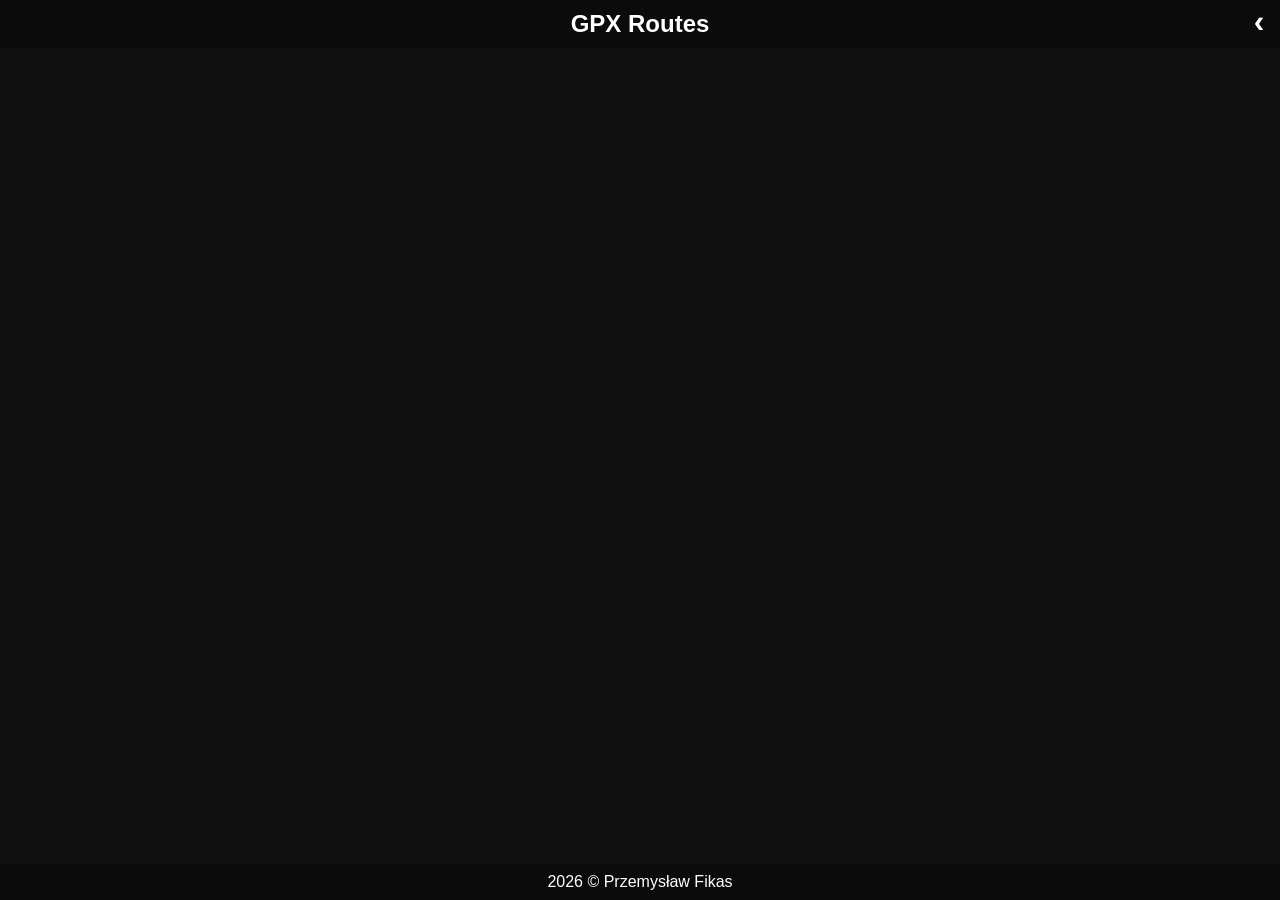
==== index.html @ cbd4a9e3 "Rename project" ====
<!-- @p GPX Routes
------------------------->
<!doctype html>
<html lang="pl">
	<!--====================-->
	<!--#region @r HEAD -->
	<!--====================-->
	<head>
		<meta charset="UTF-8" />
		<meta name="viewport" content="width=device-width, initial-scale=1" />
		<!-- Font Avesome -->
		<link rel="stylesheet" href="vendor/fontawesome.css" />
		<!-- Leaflet (mapa OpenStreetMap) -->
		<link rel="stylesheet" href="vendor/leaflet/leaflet.css" />
		<!-- Styles -->
		<link rel="stylesheet" href="styles.css" />
		<!-- Title -->
		<title>GPX Routes</title>
	</head>
	<!--#endregion -->
	<!--====================-->
	<!--#region @r BODY -->
	<!--====================-->
	<body>
		<!------------------------
		 @g HEADER
		------------------------->
		<header>GPX Routes</header>
		<!------------------------
		 @g MAIN
		------------------------->
		<main>
			<!-- Map -->
			<div id="map" class="main__map"></div>
			<!-- Panel -->
			<aside id="panel" class="main__panel">
				<div id="panel-resizer" class="panel__resizer"></div>
				<div class="panel__header">
					<h2 class="panel__title">Trasy (<span id="panel-count">0</span>)</h2>
				</div>
				<div class="panel__global">
					<div class="panel__global-top">
						<input type="color" id="panel-global-color" class="panel__item-color" title="Kolor wszystkich tras" />
						<span class="panel__global-label">Wszystkie trasy</span>
					</div>
					<div class="panel__item-width">
						<span id="panel-global-weight" class="panel__item-weight"></span>
						<input type="range" id="panel-global-range" class="panel__item-range" title="Grubość wszystkich tras" />
					</div>
				</div>
				<ul id="panel-list" class="panel__list"></ul>
				<div class="panel__actions">
					<input type="file" id="panel-import-input" accept=".gpx" multiple style="display: none" />

					<button id="panel-import-btn" class="panel__button panel__button--import">Wczytaj</button>
					<button id="panel-clear" class="panel__button panel__button--clear">Wyczyść</button>
				</div>
			</aside>
			<!-- Zoom indicator -->
			<div id="zoom-indicator" class="main__zoom"></div>
			<button id="panel-toggle" class="panel__toggle" aria-label="Zwiń/rozwiń panel" title="Zwiń/rozwiń panel"></button>
		</main>
		<!------------------------
		 @g FOOTER
		------------------------->
		<footer>2026 © Przemysław Fikas</footer>
		<!------------------------
		 @g MODALS
		------------------------->
		<div class="modal">
			<div class="modal__container">
				<button class="modal__close" aria-label="Close">&times;</button>
				<div class="modal__content">
					<!-- Modal content -->
				</div>
			</div>
		</div>
		<!-- @b Modal alert
		------------------------->
		<template id="modal-alert">
			<h2 class="modal__title"></h2>
			<p class="modal__text"></p>
			<div class="modal__buttons">
				<button class="modal__button">OK</button>
			</div>
		</template>
		<!-- @b Modal confirm
		------------------------->
		<template id="modal-confirm">
			<h2 class="modal__title"></h2>
			<p class="modal__text"></p>
			<div class="modal__buttons">
				<button class="modal__button modal__button--cancel">Anuluj</button>
				<button class="modal__button modal__button--confirm">Potwierdź</button>
			</div>
		</template>
		<!------------------------
		 @g SCRIPT
		------------------------->
		<!-- Leaflet -->
		<script src="vendor/leaflet/leaflet.js"></script>
		<!-- App -->
		<script src="script.js"></script>
	</body>
	<!--#endregion -->
</html>
---- styles.css ----
/* @p GPX Routes */
/*========================*/
/*#region @r ROOT */
/*========================*/
/* @b Variables
/*------------------------*/
:root {
	/* b&w */
	--black: #000;
	--gray1: #111;
	--gray2: #222;
	--gray3: #333;
	--gray4: #444;
	--gray8: #888;
	--grayC: #ccc;
	--white: #fff;
	/* colors */
	--green: forestgreen;
	--green-hover: limegreen;
	--blue: steelblue;
	--blue-hover: lightskyblue;
	--red: indianred;
	--red-hover: salmon;
	--background: rgba(10, 10, 10, 0.8);
	/* dimensions */
	--panel-width: 300px;
	--header-height: 48px;
	--footer-height: 36px;
	/* effects */
	--shadow: 0 0 15px 5px rgba(0, 0, 0, 0.5);
	--transition: all 0.3s ease;
}
/* @b Reset
/*------------------------*/
* {
	margin: 0;
	padding: 0;
	border: 0;
	outline: 0;
	font: inherit;
	font-size: 100%;
	line-height: 1;
	vertical-align: baseline;
	text-decoration: none;
	list-style: none;
	box-sizing: border-box;
	border-spacing: 0;
}
/* @b Scrollbar
/*------------------------*/
* {
	scrollbar-width: thin;
	scrollbar-color: var(--gray2) var(--gray3);
}
*::-webkit-scrollbar {
	width: 10px;
}
*::-webkit-scrollbar-track {
	background-color: var(--gray3);
	border-radius: 20px;
}
*::-webkit-scrollbar-thumb {
	background-color: var(--gray2);
	border-radius: 20px;
}
/* @b Fonts
/*------------------------*/
@font-face {
	font-family: 'Play';
	src: url('vendor/webfonts/play-regular.woff2') format('woff2');
	font-weight: 400;
	font-style: normal;
}

@font-face {
	font-family: 'Play';
	src: url('vendor/webfonts/play-bold.woff2') format('woff2');
	font-weight: 700;
	font-style: normal;
}
/*#endregion*/
/*========================*/
/*#region @r BODY */
/*========================*/
body {
	color: var(--white);
	background: var(--black);
	font-family: 'Play', Verdana, sans-serif;
	font-size: 1rem;
	height: 100vh;
	overflow: hidden;
	position: relative;
}
/* @b Fullscreen */
/*------------------------*/
body.fullscreen {
	--header-height: 0px;
	--footer-height: 0px;
}

body.fullscreen header,
body.fullscreen footer {
	display: none;
}
/*#endregion*/
/*========================*/
/*#region @r HEADER */
/*========================*/
header {
	position: fixed;
	top: 0;
	left: 0;
	width: 100%;
	height: var(--header-height);
	display: flex;
	justify-content: center;
	align-items: center;
	font-size: 1.5rem;
	font-weight: bold;
	background: var(--background);
	backdrop-filter: blur(8px);
	z-index: 600;
}
/*#endregion*/
/*========================*/
/*#region @r MAIN */
/*========================*/
main {
	overflow: hidden;
	position: absolute;
	inset: 0;
	display: flex;
	background: var(--gray1);
	padding: 0;
}
/* @b Map */
/*------------------------*/
.main__map {
	flex-grow: 1;
	overflow: hidden;
	min-height: 300px;
}
#map.leaflet-container,
#map .leaflet-grab,
#map.leaflet-dragging .leaflet-grab {
	cursor: default !important;
	font-family: Play !important;
}
.leaflet-control-zoom-in,
.leaflet-control-zoom-out {
	display: none !important;
}
.leaflet-control-attribution {
	display: none;
}
/* @b Zoom indicator */
/*------------------------*/
.main__zoom {
	position: absolute;
	left: 10px;
	bottom: calc(var(--footer-height) + 10px);
	padding: 6px 10px;
	font-size: 0.8rem;
	color: black;
	background: transparent;
	backdrop-filter: blur(8px);
	border-radius: 6px;
	/* box-shadow: var(--shadow); */
	pointer-events: none;
	user-select: none;
	z-index: 500;
}
/* @b Leaflet tooltip */
/*------------------------*/
.leaflet-tooltip {
	background: var(--gray2);
	color: var(--white);
	font-family: inherit;
	box-shadow: var(--shadow);
	border-radius: 6px;
	border: none;
	opacity: 0.9;
}
.leaflet-tooltip-top::before {
	border-top-color: var(--gray2);
}
/*#endregion*/
/*========================*/
/*#region @r PANEL */
/*========================*/
.main__panel {
	position: absolute;
	top: var(--header-height);
	right: 0;
	bottom: var(--footer-height);
	width: var(--panel-width, 300px);
	min-width: var(--panel-min-width, 200px);
	max-width: var(--panel-max-width, 600px);
	display: flex;
	flex-direction: column;
	background: rgba(10,10,10, 0.85);
	backdrop-filter: blur(8px);
	padding: 15px;
	gap: 10px;
	box-shadow: var(--shadow);
	transform: translateX(120%);
	transition: var(--transition);
	z-index: 400;
}

.main__panel--expanded {
	transform: translateX(0);
}

.main__panel--expanded ~ .panel__toggle::before {
	content: '›';
}

.no-transition {
	transition: none !important;
}

/* @b Resizer */
/*------------------------*/
.panel__resizer {
	position: absolute;
	top: 0;
	left: -4px;
	width: 8px;
	height: 100%;
	cursor: ew-resize;
	z-index: 10;
	transition: background 0.2s ease;
}

.panel__resizer:hover {
	background: rgba(70, 130, 180, 0.4);
}

.panel__resizer--dragging {
	background: steelblue !important;
}

/* @b Header */
/*------------------------*/
.panel__header {
	display: flex;
	justify-content: space-between;
	align-items: center;
	border-bottom: 1px solid var(--gray4);
	padding-bottom: 10px;
}

.panel__title {
	font-size: 1.1rem;
	font-weight: bold;
}

/* @b Global style */
/*------------------------*/
.panel__global {
	display: flex;
	flex-direction: column;
	gap: 8px;
	background: rgba(80, 80, 80, 0.3);
	padding: 8px 10px;
	border-radius: 5px;
}

.panel__global-top {
	display: flex;
	align-items: center;
	gap: 10px;
}

.panel__global-label {
	font-size: 0.95rem;
}

/* @b List */
/*------------------------*/
.panel__list {
	flex-grow: 1;
	overflow-y: auto;
	display: flex;
	flex-direction: column;
	gap: 5px;
}

.panel__empty {
	color: var(--gray8);
	font-size: 0.85rem;
	line-height: 1.5;
	text-align: center;
	padding: 20px 10px;
}

.panel__item {
	display: flex;
	flex-direction: column;
	flex-shrink: 0;
	gap: 8px;
	background: rgba(80, 80, 80, 0.3);
	padding: 8px 10px;
	border-radius: 5px;
}

.panel__item-top {
	display: flex;
	align-items: center;
	gap: 10px;
}

.panel__item-color {
	flex-shrink: 0;
	width: 28px;
	height: 28px;
	padding: 0;
	background: transparent;
	cursor: pointer;
}

.panel__item-color::-webkit-color-swatch-wrapper {
	padding: 0;
}

.panel__item-color::-webkit-color-swatch {
	border: 1px solid var(--gray4);
	border-radius: 4px;
}

.panel__item-color::-moz-color-swatch {
	border: 1px solid var(--gray4);
	border-radius: 4px;
}

.panel__item-main {
	display: flex;
	flex-direction: column;
	gap: 4px;
	flex: 1;
	min-width: 0;
	cursor: pointer;
}

.panel__item-name {
	overflow: hidden;
	text-overflow: ellipsis;
	white-space: nowrap;
	font-size: 0.95rem;
}

.panel__item-meta {
	font-size: 0.75rem;
	color: var(--gray8);
}

.panel__item-delete {
	flex-shrink: 0;
	background: transparent;
	color: var(--white);
	cursor: pointer;
	font-size: 1.2rem;
	line-height: 1;
	padding: 0 5px;
	transition: var(--transition);
}

.panel__item-delete:hover {
	color: var(--red-hover);
}

.panel__item-width {
	display: flex;
	align-items: center;
	gap: 10px;
}

.panel__item-range {
	flex: 1;
	min-width: 0;
	accent-color: var(--blue);
	cursor: pointer;
}

.panel__item-weight {
	min-width: 28px;
	text-align: center;
	font-size: 0.75rem;
	color: var(--gray8);
}

/* @b Actions (footer buttons) */
/*------------------------*/
.panel__actions {
	display: flex;
	gap: 10px;
}

.panel__button {
	flex: 1;
	padding: 10px;
	background-color: var(--gray3);
	color: var(--white);
	border: none;
	cursor: pointer;
	border-radius: 5px;
	transition: var(--transition);
}

.panel__button:hover {
	background-color: var(--gray4);
}

.panel__button--import:hover {
	background: var(--green);
}

.panel__button--clear:hover {
	background: var(--red);
}

.panel__button--dragover {
	background: var(--green);
	outline: 2px dashed var(--green-hover);
	outline-offset: -4px;
}

/* @b Toggle button */
/*------------------------*/
.panel__toggle {
	position: fixed;
	top: 0;
	right: 0;
	width: 42px;
	height: 42px;
	background: transparent;
	color: var(--white);
	cursor: pointer;
	display: flex;
	align-items: center;
	justify-content: center;
	transition: var(--transition);
	z-index: 800;
}

.panel__toggle:hover {
	color: var(--blue)
}

.panel__toggle::before {
	content: '‹';
	font-size: 2rem;
	font-weight: bold;
}
/*#endregion*/
/*========================*/
/*#region @r FOOTER */
/*========================*/
footer {
	position: fixed;
	bottom: 0;
	left: 0;
	width: 100%;
	height: var(--footer-height);
	display: flex;
	justify-content: center;
	align-items: center;
	background: var(--background);
	backdrop-filter: blur(8px);
	z-index: 600;
}
/*#endregion*/
/*========================*/
/*#region @r MODAL */
/*========================*/
.modal {
	position: fixed;
	top: 0;
	left: 0;
	width: 100%;
	height: 100%;
	z-index: 1000;
	display: flex;
	align-items: center;
	justify-content: center;
	background: rgba(0, 0, 0, 0);
	backdrop-filter: blur(0px);
	transition: var(--transition);
	visibility: hidden;
	opacity: 0;
}

.modal--active {
	visibility: visible;
	background: rgba(0, 0, 0, 0.5);
	backdrop-filter: blur(5px);
	opacity: 1;
}

/* @b Container */
/*------------------------*/
.modal__container {
	position: relative;
	background: var(--gray2);
	border-radius: 10px;
	max-width: 400px;
	width: 90%;
	max-height: 80vh;
	overflow-y: auto;
	z-index: 1001;
	box-shadow: var(--shadow);
	transition: var(--transition);
	transform: scale(0.8);
	opacity: 0;
}

.modal--active .modal__container {
	transform: scale(1);
	opacity: 1;
}

/* @b Close button */
/*------------------------*/
.modal__close {
	position: absolute;
	top: 10px;
	right: 10px;
	background: transparent;
	color: var(--white);
	font-size: 2rem;
	line-height: 1;
	cursor: pointer;
	border: none;
	padding: 5px 10px;
	transition: var(--transition);
	z-index: 1002;
}

.modal__close:hover {
	color: var(--gray4);
}

/* @b Content */
/*------------------------*/
.modal__content {
	display: flex;
	flex-direction: column;
	justify-content: center;
	padding: 20px;
	gap: 20px;
}

.modal__title {
	font-size: 1.5rem;
	font-weight: bold;
	color: var(--white);
	text-align: center;
	border-bottom: 1px solid var(--gray4);
	padding-bottom: 20px;
}

.modal__text {
	white-space: pre-line;
	line-height: 1.5;
	color: var(--white);
	text-align: center;
	border-bottom: 1px solid var(--gray4);
	padding-bottom: 20px;
}

.modal__field {
	display: flex;
	flex-direction: column;
	gap: 8px;
	width: 100%;
}

/* @b Input / textarea */
/*------------------------*/
.modal__input {
	width: 100%;
	background: var(--gray3);
	color: var(--white);
	padding: 10px;
	border-radius: 5px;
}

.modal__input:focus {
	outline: 1px solid var(--gray4);
}

.modal__textarea {
	width: 100%;
	min-height: 200px;
	padding: 10px;
	background: var(--gray3);
	border: 1px solid var(--gray4);
	color: var(--white);
	border-radius: 4px;
	resize: vertical;
	font-family: inherit;
	transition: var(--transition);
}

.modal__textarea:focus {
	border-color: var(--blue);
}

/* @b Buttons */
/*------------------------*/
.modal__buttons {
	display: flex;
	justify-content: center;
	gap: 10px;
}

.modal__button {
	padding: 10px;
	background-color: var(--gray3);
	color: var(--white);
	border: none;
	cursor: pointer;
	transition: var(--transition);
	border-radius: 5px;
	min-width: 100px;
}

.modal__button:hover {
	background-color: var(--gray4);
}
/*#endregion*/
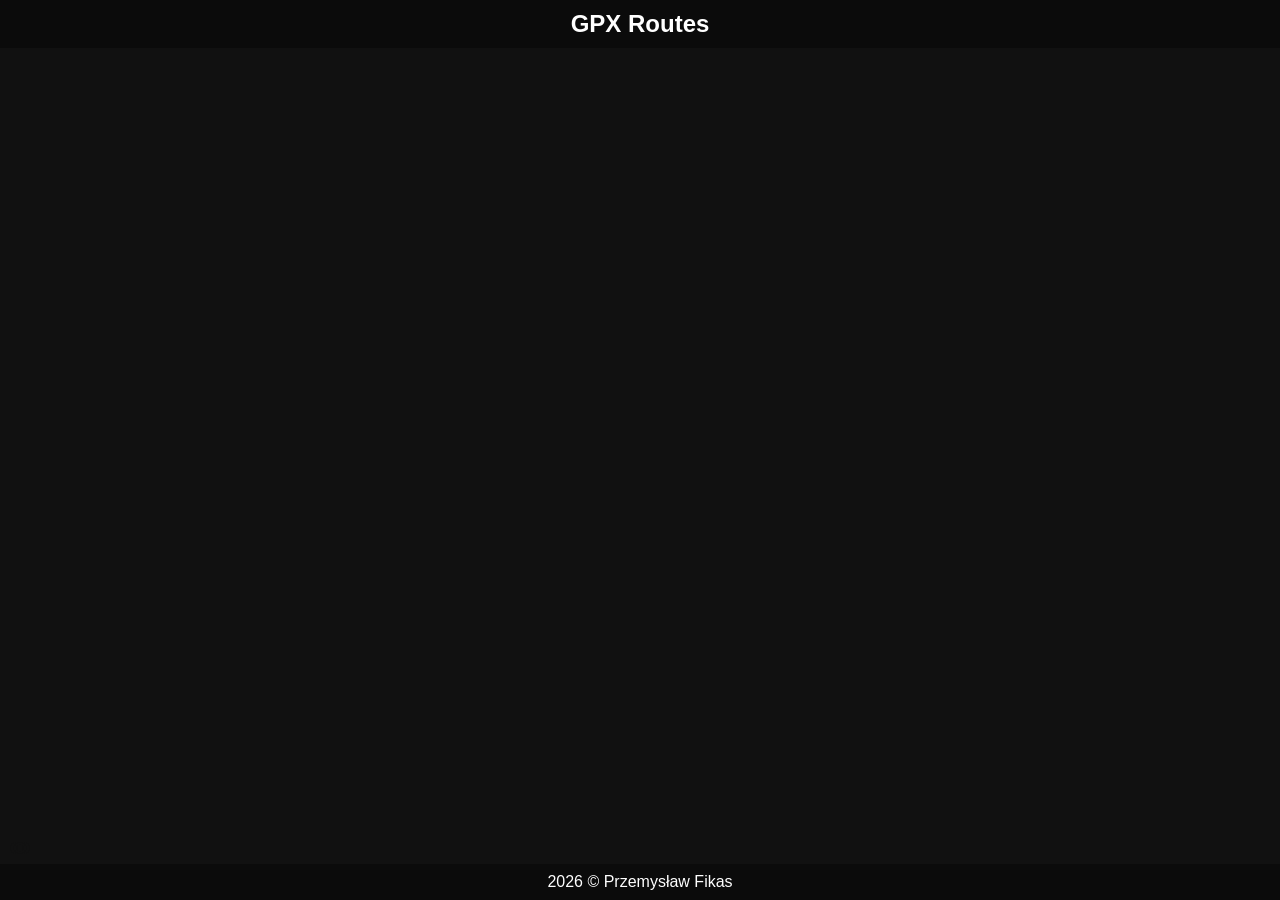
==== commit 0dd4f736: "Update map switch" ====
--- a/index.html
+++ b/index.html
@@ -10,7 +10,7 @@
 		<meta name="viewport" content="width=device-width, initial-scale=1" />
 		<!-- Font Avesome -->
 		<link rel="stylesheet" href="vendor/fontawesome.css" />
-		<!-- Leaflet (mapa OpenStreetMap) -->
+		<!-- Leaflet (mapa OpenStreetMap / OpenTopoMap) -->
 		<link rel="stylesheet" href="vendor/leaflet/leaflet.css" />
 		<!-- Styles -->
 		<link rel="stylesheet" href="styles.css" />
@@ -38,6 +38,12 @@
 				<div class="panel__header">
 					<h2 class="panel__title">Trasy (<span id="panel-count">0</span>)</h2>
 				</div>
+				<select id="panel-basemap" class="panel__select" title="Podkład mapy">
+					<option value="osmShade">Mapa cieniowana (OpenStreetMap)</option>
+					<option value="osm">Mapa standardowa (OpenStreetMap)</option>
+					<option value="topo">Mapa turystyczna (OpenTopoMap)</option>
+					<option value="outdoor">Mapa outdoorowa (Freemap)</option>
+				</select>
 				<div class="panel__global">
 					<div class="panel__global-top">
 						<input type="color" id="panel-global-color" class="panel__item-color" title="Kolor wszystkich tras" />
--- a/styles.css
+++ b/styles.css
@@ -170,6 +170,11 @@
 	user-select: none;
 	z-index: 500;
 }
+/* @b Hillshade layer */
+/*------------------------*/
+.leaflet-hillshade {
+	mix-blend-mode: multiply;
+}
 /* @b Leaflet tooltip */
 /*------------------------*/
 .leaflet-tooltip {
@@ -256,6 +261,32 @@
 	font-weight: bold;
 }
 
+/* @b Map select */
+/*------------------------*/
+.panel__select {
+	width: 100%;
+	padding: 10px;
+	background: var(--gray3);
+	color: var(--white);
+	font-size: 0.95rem;
+	border-radius: 5px;
+	cursor: pointer;
+	transition: var(--transition);
+}
+
+.panel__select:hover {
+	background: var(--gray4);
+}
+
+.panel__select:focus {
+	outline: 1px solid var(--blue);
+}
+
+.panel__select option {
+	background: var(--gray3);
+	color: var(--white);
+}
+
 /* @b Global style */
 /*------------------------*/
 .panel__global {
@@ -390,7 +421,7 @@
 	color: var(--gray8);
 }
 
-/* @b Actions (footer buttons) */
+/* @b Actions */
 /*------------------------*/
 .panel__actions {
 	display: flex;
@@ -421,38 +452,10 @@
 }
 
 .panel__button--dragover {
-	background: var(--green);
-	outline: 2px dashed var(--green-hover);
-	outline-offset: -4px;
-}
-
-/* @b Toggle button */
-/*------------------------*/
-.panel__toggle {
-	position: fixed;
-	top: 0;
-	right: 0;
-	width: 42px;
-	height: 42px;
-	background: transparent;
-	color: var(--white);
-	cursor: pointer;
-	display: flex;
-	align-items: center;
-	justify-content: center;
-	transition: var(--transition);
-	z-index: 800;
-}
-
-.panel__toggle:hover {
-	color: var(--blue)
-}
-
-.panel__toggle::before {
-	content: '‹';
-	font-size: 2rem;
-	font-weight: bold;
-}
+	background-color: var(--green) !important;
+	box-shadow: 0 0 0 2px var(--green-hover) inset;
+}
+
 /*#endregion*/
 /*========================*/
 /*#region @r FOOTER */
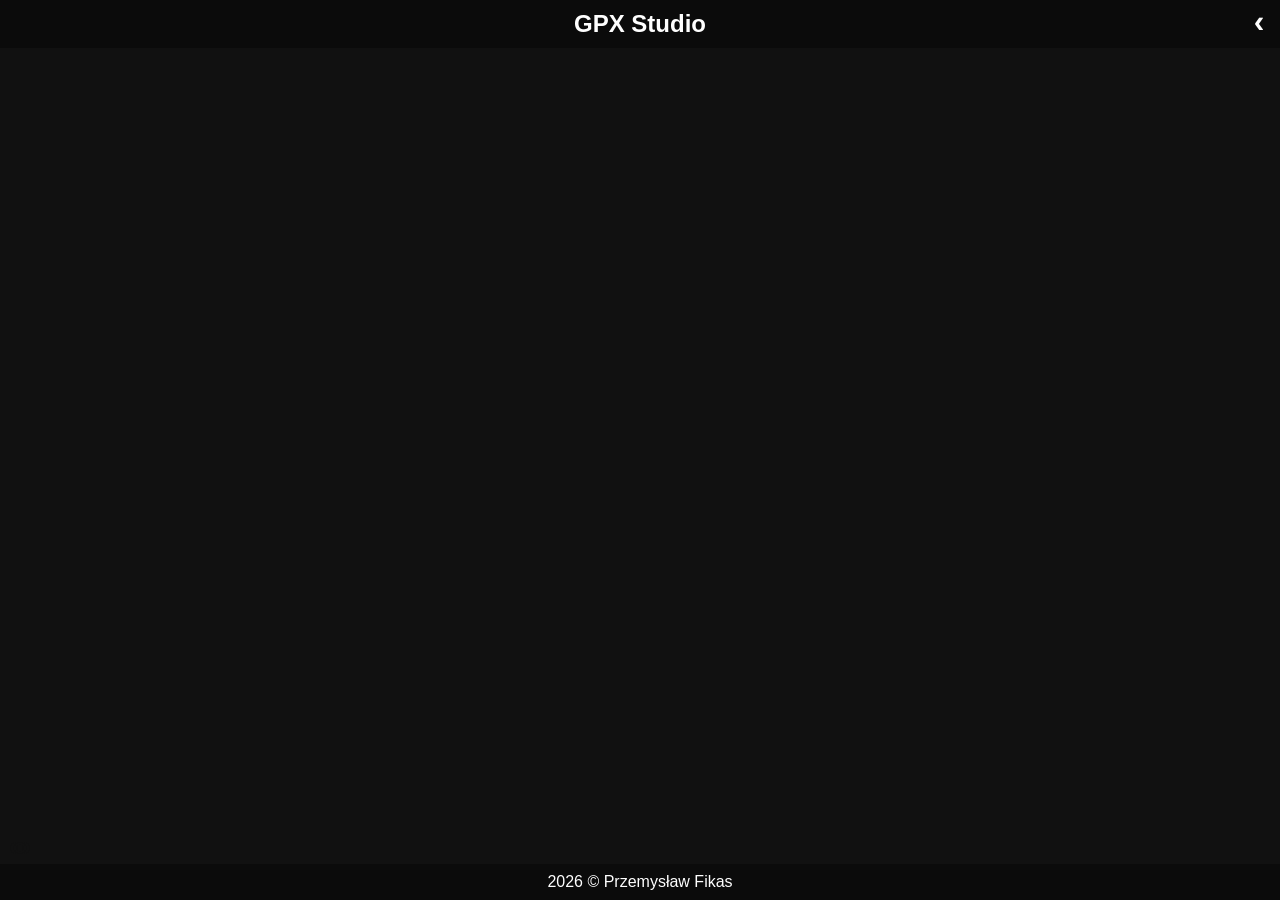
==== commit aa3bfaab: "GPXroutes + GPXpoints" ====
--- a/index.html
+++ b/index.html
@@ -1,4 +1,4 @@
-<!-- @p GPX Routes
+<!-- @p GPX Studio
 ------------------------->
 <!doctype html>
 <html lang="pl">
@@ -15,7 +15,7 @@
 		<!-- Styles -->
 		<link rel="stylesheet" href="styles.css" />
 		<!-- Title -->
-		<title>GPX Routes</title>
+		<title>GPX Studio</title>
 	</head>
 	<!--#endregion -->
 	<!--====================-->
@@ -25,7 +25,7 @@
 		<!------------------------
 		 @g HEADER
 		------------------------->
-		<header>GPX Routes</header>
+		<header>GPX Studio</header>
 		<!------------------------
 		 @g MAIN
 		------------------------->
@@ -35,30 +35,51 @@
 			<!-- Panel -->
 			<aside id="panel" class="main__panel">
 				<div id="panel-resizer" class="panel__resizer"></div>
-				<div class="panel__header">
-					<h2 class="panel__title">Trasy (<span id="panel-count">0</span>)</h2>
+				<!-- Tabs -->
+				<div id="panel-tabs" class="panel__tabs">
+					<button class="panel__tab panel__tab--active" data-tab="routes">Trasy (<span id="routes-count">0</span>)</button>
+					<button class="panel__tab" data-tab="points">Punkty (<span id="points-count">0</span>)</button>
 				</div>
+				<!-- Basemap -->
 				<select id="panel-basemap" class="panel__select" title="Podkład mapy">
 					<option value="osmShade">Mapa cieniowana (OpenStreetMap)</option>
 					<option value="osm">Mapa standardowa (OpenStreetMap)</option>
 					<option value="topo">Mapa turystyczna (OpenTopoMap)</option>
 					<option value="outdoor">Mapa outdoorowa (Freemap)</option>
 				</select>
-				<div class="panel__global">
-					<div class="panel__global-top">
-						<input type="color" id="panel-global-color" class="panel__item-color" title="Kolor wszystkich tras" />
-						<span class="panel__global-label">Wszystkie trasy</span>
+				<!-- Section: routes -->
+				<div id="section-routes" class="panel__section">
+					<div class="panel__global">
+						<div class="panel__global-top">
+							<button id="panel-global-color" class="panel__item-color" title="Kolor wszystkich tras"></button>
+							<button id="panel-global-weight-btn" class="panel__item-weight-btn" title="Szerokość wszystkich tras">5px</button>
+							<span class="panel__global-label">Wszystkie trasy</span>
+						</div>
 					</div>
-					<div class="panel__item-width">
-						<span id="panel-global-weight" class="panel__item-weight"></span>
-						<input type="range" id="panel-global-range" class="panel__item-range" title="Grubość wszystkich tras" />
+					<ul id="panel-routes-list" class="panel__list"></ul>
+				</div>
+				<!-- Section: points -->
+				<div id="section-points" class="panel__section" hidden>
+					<div class="panel__toolbar">
+						<span
+							id="panel-file-name"
+							class="panel__file-name"
+							contenteditable="true"
+							spellcheck="false"
+							title="Nazwa pliku GPX przy zapisie (kliknij, aby zmienić)"
+							>Punkty</span
+						>
+						<button id="panel-add-mode" class="panel__tool" title="Tryb dodawania: klikaj na mapie, aby dodać punkty (Esc wyłącza)">＋ Dodawanie</button>
+						<button id="panel-sort" class="panel__tool" title="Sortuj alfabetycznie">A→Z</button>
 					</div>
+					<ul id="panel-points-list" class="panel__list"></ul>
 				</div>
-				<ul id="panel-list" class="panel__list"></ul>
+				<!-- Actions -->
 				<div class="panel__actions">
 					<input type="file" id="panel-import-input" accept=".gpx" multiple style="display: none" />
 
 					<button id="panel-import-btn" class="panel__button panel__button--import">Wczytaj</button>
+					<button id="panel-save" class="panel__button panel__button--save" hidden>Zapisz</button>
 					<button id="panel-clear" class="panel__button panel__button--clear">Wyczyść</button>
 				</div>
 			</aside>
@@ -101,6 +122,33 @@
 			</div>
 		</template>
 		<!------------------------
+		 @g TEMPLATES
+		------------------------->
+		<!-- @b Map popup
+		------------------------->
+		<template id="map-popup">
+			<div class="map-popup">
+				<div class="map-popup__title"></div>
+				<div class="map-popup__desc"></div>
+				<div class="map-popup__actions">
+					<button class="map-popup__btn-edit">✎ Edytuj</button>
+					<button class="map-popup__btn-delete">× Usuń</button>
+				</div>
+			</div>
+		</template>
+		<!-- @b Map popup form
+		------------------------->
+		<template id="map-popup-form">
+			<div class="map-popup map-popup--form">
+				<input type="text" class="map-popup__input" placeholder="Nazwa obiektu" maxlength="100" />
+				<textarea class="map-popup__textarea" placeholder="Opis (opcjonalnie)" rows="2"></textarea>
+				<div class="map-popup__actions">
+					<button class="map-popup__btn-cancel">Anuluj</button>
+					<button class="map-popup__btn-save">Zapisz</button>
+				</div>
+			</div>
+		</template>
+		<!------------------------
 		 @g SCRIPT
 		------------------------->
 		<!-- Leaflet -->
@@ -109,4 +157,4 @@
 		<script src="script.js"></script>
 	</body>
 	<!--#endregion -->
-</html>+</html>
--- a/styles.css
+++ b/styles.css
@@ -1,4 +1,4 @@
-/* @p GPX Routes */
+/* @p GPX Studio */
 /*========================*/
 /*#region @r ROOT */
 /*========================*/
@@ -146,6 +146,11 @@
 	cursor: default !important;
 	font-family: Play !important;
 }
+#map.main__map--adding.leaflet-container,
+#map.main__map--adding .leaflet-grab,
+#map.main__map--adding.leaflet-dragging .leaflet-grab {
+	cursor: crosshair !important;
+}
 .leaflet-control-zoom-in,
 .leaflet-control-zoom-out {
 	display: none !important;
@@ -175,6 +180,22 @@
 .leaflet-hillshade {
 	mix-blend-mode: multiply;
 }
+/* @b Leaflet popup */
+/*------------------------*/
+
+.leaflet-popup-content-wrapper,
+.leaflet-popup-tip {
+	background: var(--gray2);
+	color: var(--white);
+	font-family: verdana;
+	box-shadow: var(--shadow);
+	border-radius: 6px;
+	transition: opacity 0.3s ease;
+	opacity: 0.9;
+}
+.leaflet-popup-close-button {
+	color: var(--white) !important;
+}
 /* @b Leaflet tooltip */
 /*------------------------*/
 .leaflet-tooltip {
@@ -188,6 +209,126 @@
 }
 .leaflet-tooltip-top::before {
 	border-top-color: var(--gray2);
+}
+/*#endregion*/
+/*========================*/
+/*#region @r MAP POPUP */
+/*========================*/
+.map-popup {
+	display: flex;
+	flex-direction: column;
+	min-width: 200px;
+	gap: 10px;
+}
+
+.map-popup__title {
+	color: var(--white);
+	line-height: 1.5;
+	border-bottom: 1px solid var(--gray4);
+	padding-bottom: 6px;
+	font-size: 0.9rem;
+}
+
+.map-popup__desc {
+	font-size: 0.8rem;
+	color: var(--grayC);
+	line-height: 1.3;
+	white-space: pre-wrap;
+	margin-bottom: 4px;
+}
+
+.map-popup__desc:empty {
+	display: none;
+}
+
+/* @b Actions (view mode) */
+/*------------------------*/
+.map-popup__actions {
+	display: flex;
+	justify-content: center;
+	gap: 10px;
+}
+
+.map-popup__btn-edit,
+.map-popup__btn-delete {
+	background: transparent;
+	cursor: pointer;
+	font-size: 0.8rem;
+	padding: 2px 5px;
+	border: none;
+	transition: var(--transition);
+}
+
+.map-popup__btn-edit {
+	color: var(--blue);
+}
+
+.map-popup__btn-edit:hover {
+	color: var(--blue-hover);
+}
+
+.map-popup__btn-delete {
+	color: var(--red);
+}
+
+.map-popup__btn-delete:hover {
+	color: var(--red-hover);
+}
+
+/* @b Form (add / edit mode) */
+/*------------------------*/
+.map-popup--form {
+	min-width: 200px;
+}
+
+.map-popup__input,
+.map-popup__textarea {
+	width: 100%;
+	background: var(--gray3);
+	color: var(--white);
+	padding: 8px;
+	border-radius: 4px;
+	font-family: inherit;
+	font-size: 0.8rem;
+}
+
+.map-popup__input {
+	margin-top: 5px;
+}
+
+.map-popup__textarea {
+	resize: vertical;
+	min-height: 100px;
+	line-height: 1.2;
+}
+
+.map-popup__input:focus,
+.map-popup__textarea:focus {
+	outline: 1px solid var(--blue);
+}
+
+.map-popup__btn-cancel,
+.map-popup__btn-save {
+	background: transparent;
+	cursor: pointer;
+	font-size: 0.8rem;
+	padding: 4px 8px;
+	border: 1px solid var(--gray4);
+	border-radius: 4px;
+	transition: var(--transition);
+	color: var(--white);
+}
+
+.map-popup__btn-save {
+	border-color: var(--blue);
+}
+
+.map-popup__btn-save:hover {
+	background: var(--blue);
+}
+
+.map-popup__btn-cancel:hover {
+	background: var(--gray3);
 }
 /*#endregion*/
 /*========================*/
@@ -246,19 +387,102 @@
 	background: steelblue !important;
 }
 
-/* @b Header */
-/*------------------------*/
-.panel__header {
-	display: flex;
-	justify-content: space-between;
-	align-items: center;
-	border-bottom: 1px solid var(--gray4);
-	padding-bottom: 10px;
-}
-
-.panel__title {
-	font-size: 1.1rem;
+/* @b Tabs */
+/*------------------------*/
+.panel__tabs {
+	display: flex;
+	gap: 4px;
+	padding: 4px;
+	background: rgba(80, 80, 80, 0.3);
+	border-radius: 5px;
+}
+
+.panel__tab {
+	flex: 1;
+	padding: 8px;
+	background: transparent;
+	color: var(--gray8);
+	font-size: 0.95rem;
 	font-weight: bold;
+	border-radius: 4px;
+	cursor: pointer;
+	transition: var(--transition);
+}
+
+.panel__tab:hover {
+	color: var(--white);
+}
+
+.panel__tab--active {
+	background: var(--blue);
+	color: var(--white);
+}
+
+/* @b Sections */
+/*------------------------*/
+.panel__section {
+	display: flex;
+	flex-direction: column;
+	flex: 1;
+	gap: 10px;
+	min-height: 0;
+}
+
+.panel__section[hidden] {
+	display: none;
+}
+
+/* @b Points toolbar */
+/*------------------------*/
+.panel__toolbar {
+	display: flex;
+	align-items: center;
+	gap: 8px;
+}
+
+.panel__file-name {
+	flex: 1;
+	min-width: 0;
+	overflow: hidden;
+	text-overflow: ellipsis;
+	white-space: nowrap;
+	font-size: 0.95rem;
+	font-weight: bold;
+	cursor: text;
+	border-bottom: 1px dashed transparent;
+	outline: none;
+	transition: var(--transition);
+}
+
+.panel__file-name:hover {
+	border-bottom-color: var(--gray4);
+}
+
+.panel__file-name:focus {
+	border-bottom-color: var(--blue);
+}
+
+.panel__tool {
+	flex-shrink: 0;
+	background: transparent;
+	color: var(--gray8);
+	border: 1px solid var(--gray4);
+	border-radius: 4px;
+	padding: 4px 8px;
+	font-size: 0.8rem;
+	cursor: pointer;
+	transition: var(--transition);
+}
+
+.panel__tool:hover {
+	color: var(--white);
+	border-color: var(--blue);
+}
+
+.panel__tool--active {
+	color: var(--white);
+	background: var(--blue);
+	border-color: var(--blue);
 }
 
 /* @b Map select */
@@ -347,22 +571,14 @@
 	width: 28px;
 	height: 28px;
 	padding: 0;
-	background: transparent;
-	cursor: pointer;
-}
-
-.panel__item-color::-webkit-color-swatch-wrapper {
-	padding: 0;
-}
-
-.panel__item-color::-webkit-color-swatch {
 	border: 1px solid var(--gray4);
 	border-radius: 4px;
-}
-
-.panel__item-color::-moz-color-swatch {
-	border: 1px solid var(--gray4);
-	border-radius: 4px;
+	cursor: pointer;
+	transition: var(--transition);
+}
+
+.panel__item-color:hover {
+	border-color: var(--white);
 }
 
 .panel__item-main {
@@ -421,6 +637,108 @@
 	color: var(--gray8);
 }
 
+.panel__item-weight-btn {
+	flex-shrink: 0;
+	height: 28px;
+	width: 28px;
+	aspect-ratio: 1;
+	background: var(--gray4);
+	color: var(--white);
+	border: 1px solid var(--gray4);
+	border-radius: 4px;
+	font-size: 0.7rem;
+	cursor: pointer;
+	transition: var(--transition);
+	display: flex;
+	justify-content: center;
+	align-items: center;
+}
+
+.panel__item-weight-btn:hover {
+	border-color: var(--white);
+	background: var(--gray4);
+}
+
+/* @b Points list */
+/*------------------------*/
+.panel__point {
+	display: flex;
+	justify-content: space-between;
+	align-items: center;
+	flex-shrink: 0;
+	background: rgba(80, 80, 80, 0.3);
+	padding: 8px 10px;
+	border-radius: 5px;
+	gap: 10px;
+}
+
+.panel__point--dragging {
+	opacity: 0.4;
+}
+
+.panel__point--over {
+	border-top: 2px solid var(--blue);
+}
+
+.panel__point-main {
+	display: flex;
+	align-items: center;
+	gap: 8px;
+	overflow: hidden;
+	cursor: pointer;
+	flex: 1;
+}
+
+.panel__point-handle {
+	cursor: grab;
+	color: var(--gray4);
+	user-select: none;
+}
+
+.panel__point-handle:active {
+	cursor: grabbing;
+}
+
+.panel__point-name {
+	overflow: hidden;
+	text-overflow: ellipsis;
+	white-space: nowrap;
+	font-size: 0.95rem;
+	min-width: 0;
+}
+
+.panel__point-actions {
+	display: flex;
+	gap: 5px;
+	flex-shrink: 0;
+}
+
+.panel__point-edit,
+.panel__point-delete {
+	background: transparent;
+	color: var(--white);
+	cursor: pointer;
+	line-height: 1;
+	padding: 0 5px;
+	transition: var(--transition);
+}
+
+.panel__point-edit {
+	font-size: 1rem;
+}
+
+.panel__point-edit:hover {
+	color: var(--blue-hover);
+}
+
+.panel__point-delete {
+	font-size: 1.2rem;
+}
+
+.panel__point-delete:hover {
+	color: var(--red-hover);
+}
+
 /* @b Actions */
 /*------------------------*/
 .panel__actions {
@@ -443,6 +761,14 @@
 	background-color: var(--gray4);
 }
 
+.panel__button[hidden] {
+	display: none;
+}
+
+.panel__button--save:hover {
+	background: var(--blue);
+}
+
 .panel__button--import:hover {
 	background: var(--green);
 }
@@ -456,6 +782,109 @@
 	box-shadow: 0 0 0 2px var(--green-hover) inset;
 }
 
+/* @b Toggle */
+/*------------------------*/
+.panel__toggle {
+	position: fixed;
+	top: 0;
+	right: 0;
+	width: 42px;
+	height: 42px;
+	background: transparent;
+	color: var(--white);
+	cursor: pointer;
+	display: flex;
+	align-items: center;
+	justify-content: center;
+	transition: var(--transition);
+	z-index: 800;
+}
+
+.panel__toggle:hover {
+	color: var(--blue);
+}
+
+.panel__toggle::before {
+	content: '‹';
+	font-size: 2rem;
+	font-weight: bold;
+}
+
+.main__panel--expanded ~ .panel__toggle::before {
+	content: '›';
+}
+
+/*#endregion*/
+/*========================*/
+/*#region @r PICKERS */
+/*========================*/
+ /* @b Color picker
+ /*------------------------*/
+.color-picker {
+	position: fixed;
+	display: none;
+	grid-template-columns: repeat(5, 26px);
+	gap: 6px;
+	padding: 8px;
+	background: var(--gray2);
+	border-radius: 6px;
+	box-shadow: var(--shadow);
+	z-index: 900;
+}
+
+.color-picker--active {
+	display: grid;
+}
+
+.color-picker__swatch {
+	width: 26px;
+	height: 26px;
+	border: 1px solid var(--gray4);
+	border-radius: 4px;
+	cursor: pointer;
+	transition: var(--transition);
+}
+
+.color-picker__swatch:hover {
+	border-color: var(--white);
+	transform: scale(1.15);
+}
+
+.color-picker__swatch--selected {
+	border-color: var(--white);
+	box-shadow: 0 0 0 2px var(--blue);
+}
+
+/* @b Width picker
+/*------------------------*/
+.width-picker {
+	position: fixed;
+	display: none;
+	align-items: center;
+	gap: 8px;
+	padding: 8px 12px;
+	background: var(--gray2);
+	border-radius: 6px;
+	box-shadow: var(--shadow);
+	z-index: 900;
+}
+
+.width-picker--active {
+	display: flex;
+}
+
+.width-picker__range {
+	width: 100px;
+	accent-color: var(--blue);
+	cursor: pointer;
+}
+
+.width-picker__label {
+	min-width: 28px;
+	text-align: center;
+	font-size: 0.8rem;
+	color: var(--white);
+}
 /*#endregion*/
 /*========================*/
 /*#region @r FOOTER */
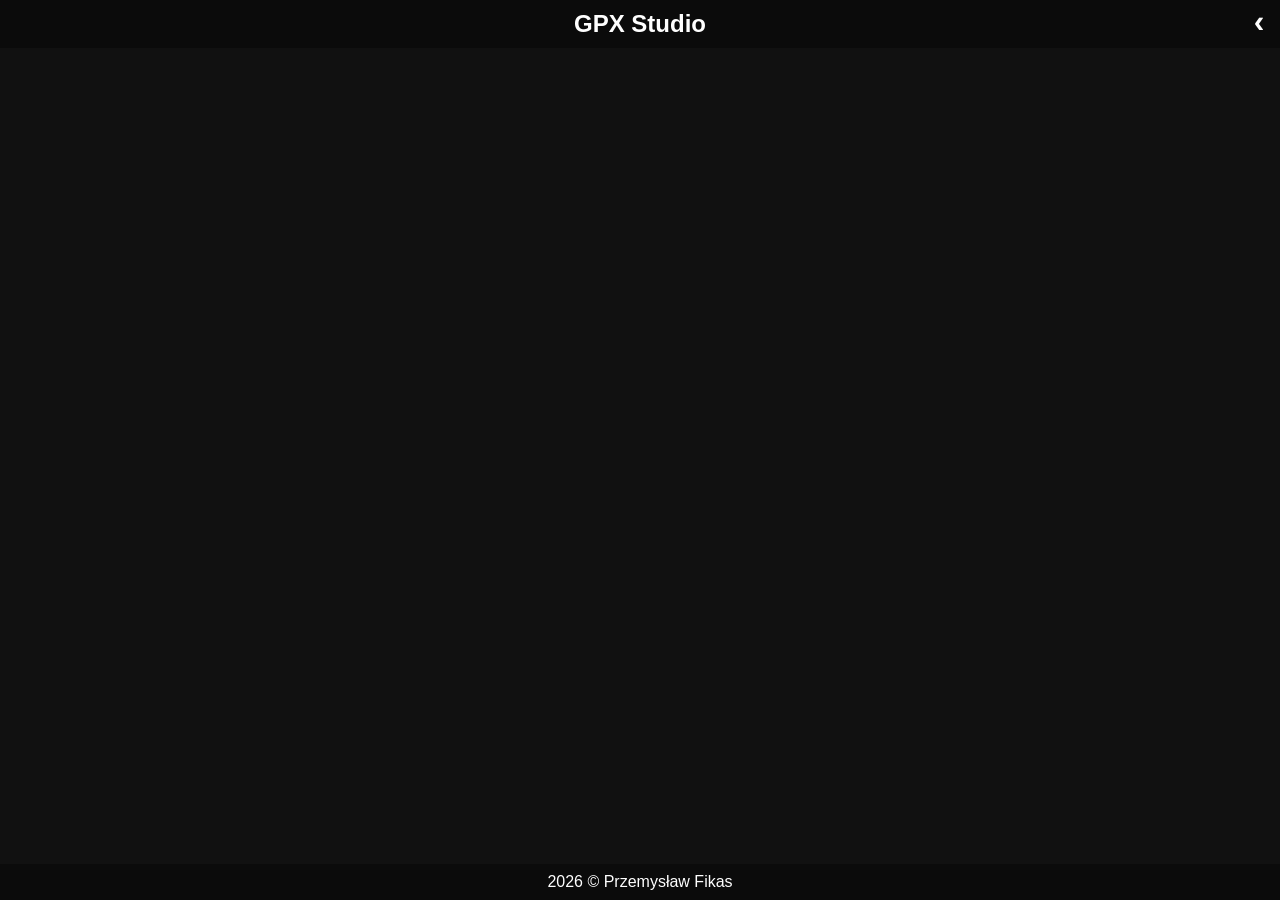
==== commit 6b35dbd7: "Update styles" ====
--- a/index.html
+++ b/index.html
@@ -35,11 +35,6 @@
 			<!-- Panel -->
 			<aside id="panel" class="main__panel">
 				<div id="panel-resizer" class="panel__resizer"></div>
-				<!-- Tabs -->
-				<div id="panel-tabs" class="panel__tabs">
-					<button class="panel__tab panel__tab--active" data-tab="routes">Trasy (<span id="routes-count">0</span>)</button>
-					<button class="panel__tab" data-tab="points">Punkty (<span id="points-count">0</span>)</button>
-				</div>
 				<!-- Basemap -->
 				<select id="panel-basemap" class="panel__select" title="Podkład mapy">
 					<option value="osmShade">Mapa cieniowana (OpenStreetMap)</option>
@@ -47,12 +42,21 @@
 					<option value="topo">Mapa turystyczna (OpenTopoMap)</option>
 					<option value="outdoor">Mapa outdoorowa (Freemap)</option>
 				</select>
+				<!-- Tabs -->
+				<div id="panel-tabs" class="panel__tabs">
+					<button class="panel__tab panel__tab--active" data-tab="routes">
+						Trasy (<span id="routes-count">0</span>)
+					</button>
+					<button class="panel__tab" data-tab="points">Punkty (<span id="points-count">0</span>)</button>
+				</div>
 				<!-- Section: routes -->
 				<div id="section-routes" class="panel__section">
 					<div class="panel__global">
 						<div class="panel__global-top">
 							<button id="panel-global-color" class="panel__item-color" title="Kolor wszystkich tras"></button>
-							<button id="panel-global-weight-btn" class="panel__item-weight-btn" title="Szerokość wszystkich tras">5px</button>
+							<button id="panel-global-weight-btn" class="panel__item-weight-btn" title="Szerokość wszystkich tras">
+								5px
+							</button>
 							<span class="panel__global-label">Wszystkie trasy</span>
 						</div>
 					</div>
@@ -61,16 +65,22 @@
 				<!-- Section: points -->
 				<div id="section-points" class="panel__section" hidden>
 					<div class="panel__toolbar">
-						<span
+						<!-- <span
 							id="panel-file-name"
 							class="panel__file-name"
 							contenteditable="true"
 							spellcheck="false"
 							title="Nazwa pliku GPX przy zapisie (kliknij, aby zmienić)"
 							>Punkty</span
+						> -->
+						<button id="panel-sort" class="panel__tool panel__tool--sort" title="Sortuj alfabetycznie">A→Z</button>
+						<button
+							id="panel-add-mode"
+							class="panel__tool panel__tool--add"
+							title="Tryb dodawania: klikaj na mapie, aby dodać punkty (Esc wyłącza)"
 						>
-						<button id="panel-add-mode" class="panel__tool" title="Tryb dodawania: klikaj na mapie, aby dodać punkty (Esc wyłącza)">＋ Dodawanie</button>
-						<button id="panel-sort" class="panel__tool" title="Sortuj alfabetycznie">A→Z</button>
+							＋ Dodawanie
+						</button>
 					</div>
 					<ul id="panel-points-list" class="panel__list"></ul>
 				</div>
--- a/styles.css
+++ b/styles.css
@@ -163,17 +163,16 @@
 .main__zoom {
 	position: absolute;
 	left: 10px;
-	bottom: calc(var(--footer-height) + 10px);
+	bottom: 5px;
 	padding: 6px 10px;
 	font-size: 0.8rem;
-	color: black;
+	color: gray;
 	background: transparent;
-	backdrop-filter: blur(8px);
 	border-radius: 6px;
 	/* box-shadow: var(--shadow); */
 	pointer-events: none;
 	user-select: none;
-	z-index: 500;
+	z-index: 2000;
 }
 /* @b Hillshade layer */
 /*------------------------*/
@@ -344,14 +343,20 @@
 	max-width: var(--panel-max-width, 600px);
 	display: flex;
 	flex-direction: column;
-	background: rgba(10,10,10, 0.85);
+	background: rgba(10, 10, 10, 0.85);
 	backdrop-filter: blur(8px);
-	padding: 15px;
+	padding: 0px 15px;
 	gap: 10px;
 	box-shadow: var(--shadow);
 	transform: translateX(120%);
 	transition: var(--transition);
 	z-index: 400;
+}
+
+@media (display-mode: fullscreen) {
+	.main__panel {
+		padding: 12px 15px;
+	}
 }
 
 .main__panel--expanded {
@@ -391,8 +396,8 @@
 /*------------------------*/
 .panel__tabs {
 	display: flex;
-	gap: 4px;
-	padding: 4px;
+	gap: 6px;
+	/* padding: 4px; */
 	background: rgba(80, 80, 80, 0.3);
 	border-radius: 5px;
 }
@@ -463,13 +468,13 @@
 }
 
 .panel__tool {
-	flex-shrink: 0;
+	flex: 1;
 	background: transparent;
 	color: var(--gray8);
 	border: 1px solid var(--gray4);
 	border-radius: 4px;
 	padding: 4px 8px;
-	font-size: 0.8rem;
+	font-size: 1rem;
 	cursor: pointer;
 	transition: var(--transition);
 }
@@ -818,7 +823,7 @@
 /*========================*/
 /*#region @r PICKERS */
 /*========================*/
- /* @b Color picker
+/* @b Color picker
  /*------------------------*/
 .color-picker {
 	position: fixed;
@@ -1061,4 +1066,4 @@
 .modal__button:hover {
 	background-color: var(--gray4);
 }
-/*#endregion*/+/*#endregion*/
